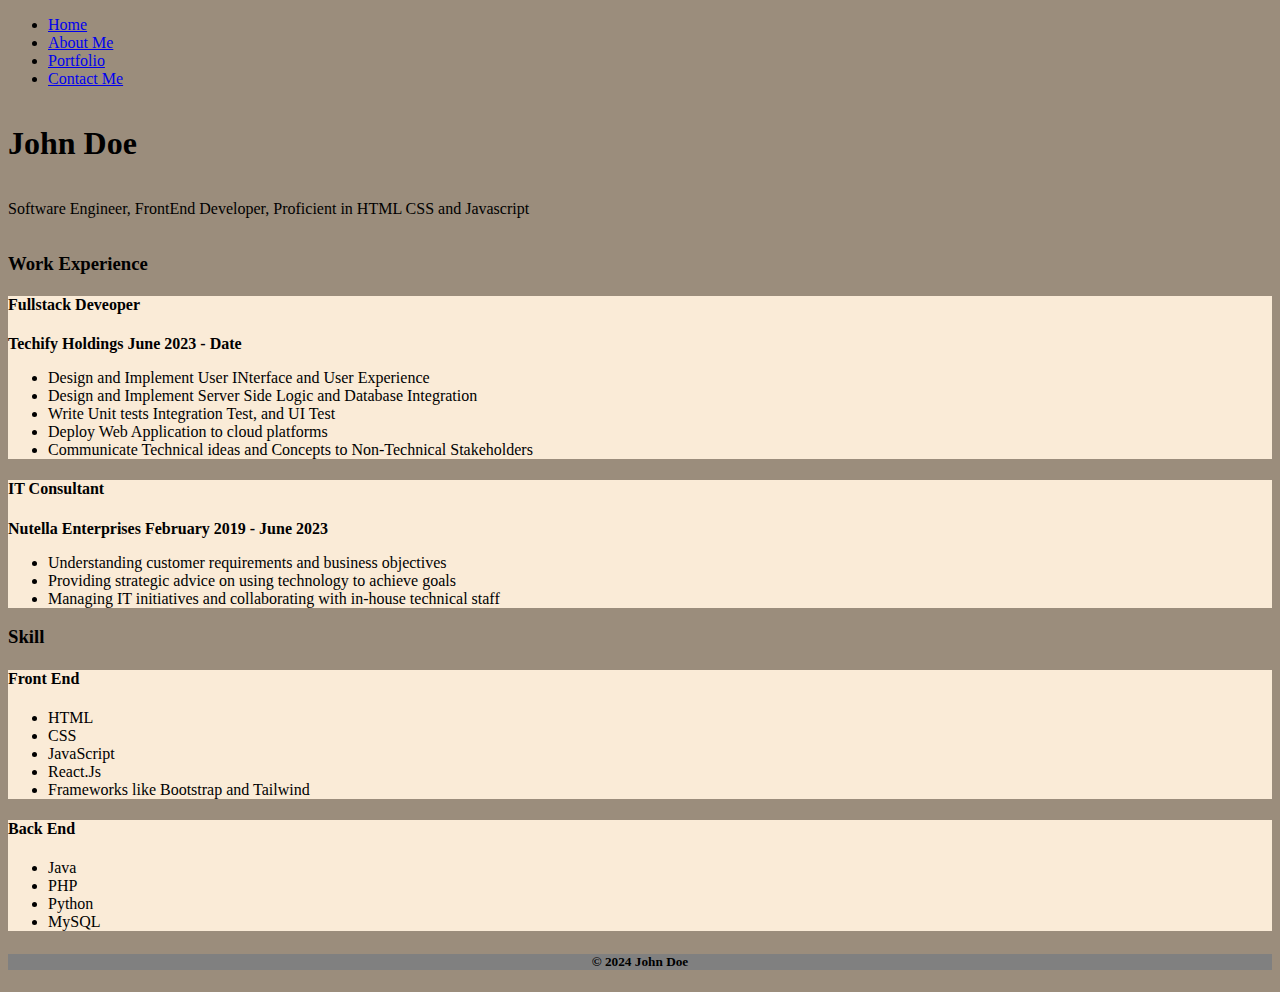
==== index.html @ 83534c19 "Add files via upload" ====
<!DOCTYPE html>
<html lang="en">
  <head>
    <meta charset="UTF-8" />
    <meta name="viewport" content="width=device-width, initial-scale=1.0" />
    <title>Bootstrap Portfolio</title>
    <link
      href="https://cdn.jsdelivr.net/npm/bootstrap@5.0.2/dist/css/bootstrap.min.css"
      rel="stylesheet"
      integrity="sha384-EVSTQN3/azprG1Anm3QDgpJLIm9Nao0Yz1ztcQTwFspd3yD65VohhpuuCOmLASjC"
      crossorigin="anonymous"
    />
    <link rel="stylesheet" href="style.css" />
  <a ></a>

  </head>
  <body>




    <!-- navebar -->

    <div class="container">
      <nav>
        <ul class="nav bg-dark">
          <li class="nav-item">
            <a class="nav-link active" aria-current="page" href="/index.html">Home</a>
          </li>
          <li class="nav-item">
            <a class="nav-link text-success" href="/about.html">About Me</a>
          </li>
          <li class="nav-item">
            <a class="nav-link" href="/portfolio.html">Portfolio</a>
          </li>
          <li class="nav-item">
            <a class="nav-link" href="/contact.html">Contact Me</a>
          </li>
        </ul>
      </nav>
    </div>
    <!-- end navbar -->

    <div class="container my-5" id="container-1">
      <div class="header">
        <h1>John Doe</h1>
        <p class="lead">
          Software Engineer, FrontEnd Developer, Proficient in HTML CSS and Javascript
        </p>
      </div>
    </div>
    

    <div class="container mt-5">
      <div class="row">
        <div class="col ">
          <h3>Work Experience</h3>
          <div class="card ">
            <div class="card-body ">
              <h4>Fullstack Deveoper</h4>
              <p> <Strong>Techify Holdings June 2023 - Date</Strong></p>
              <ul class="list-group list-group-flush mt-3">
                <li class="list-group-item">Design and Implement User INterface and User Experience</li>
                <li class="list-group-item"> Design and Implement Server Side Logic and Database Integration</li>
                <li class="list-group-item">Write Unit tests Integration Test, and UI Test</li>
                <li class="list-group-item">Deploy Web Application to cloud platforms</li>
                <li class="list-group-item">Communicate Technical ideas and Concepts to Non-Technical Stakeholders</li>
              </ul>
            </div>
          </div>
            <div class="card mt-5">
              <div class="card-body ">
                <h4>IT Consultant</h4>
                <p> <Strong>Nutella Enterprises February 2019 - June 2023</Strong></p>
                <ul class="list-group list-group-flush mt-3">
                  <li class="list-group-item">Understanding customer requirements and business objectives</li>
                  <li class="list-group-item">Providing strategic advice on using technology to achieve goals</li>
                  <li class="list-group-item">Managing IT initiatives and collaborating with in-house technical staff</li>
                </ul>
              </div>
           </div>
        </div>

        <div class="col">
          <h3>Skill</h3>
          <div class="card">
            <div class="card-body">
              <h4>Front End</h4>
              <ul class="list-group list-group-flush mt-3">
                <li class="list-group-item">HTML</li>
                <li class="list-group-item">CSS</li>
                <li class="list-group-item">JavaScript</li>
                <li class="list-group-item">React.Js</li>
                <li class="list-group-item">Frameworks like Bootstrap and Tailwind</li>
              </ul>
            </div>
          </div>

          <div class="card mt-5 mb-5">
            <div class="card-body">
              <h4>Back End</h4>
              <ul class="list-group list-group-flush mt-3">
                <li class="list-group-item">Java</li>
                <li class="list-group-item">PHP</li>
                <li class="list-group-item">Python</li>
                <li class="list-group-item">MySQL</li>
              </ul>
            </div>
          </div>
        </div>
      </div>
    </div>

  
<footer style="text-align: center; margin-top: 10px;">
 
    <h5> &copy; 2024 John Doe</h5>
  
</footer>

    <script
      src="https://cdn.jsdelivr.net/npm/bootstrap@5.0.2/dist/js/bootstrap.bundle.min.js"
      integrity="sha384-MrcW6ZMFYlzcLA8Nl+NtUVF0sA7MsXsP1UyJoMp4YLEuNSfAP+JcXn/tWtIaxVXM"
      crossorigin="anonymous"
    ></script>
  </body>
</html>
---- style.css ----
.class{
    padding: 10px;
}
body{
    background-color: rgb(155, 141, 124);
}
.card{
    background-color: antiquewhite;
}
footer{
    background-color: gray;
}
/* img{
    border-radius: 50%;
    width: 200px;

} */
.header{
    display: flex;
   flex-direction: column;
   align-items: flex-start;
   padding-left: none;
}

/* #container-1{
    display: flex;
    justify-content: space-around;
    flex-direction: column;
} */

/*.container h1,.container p,.container img{
    margin: 10px;
    padding: 20px;
} */
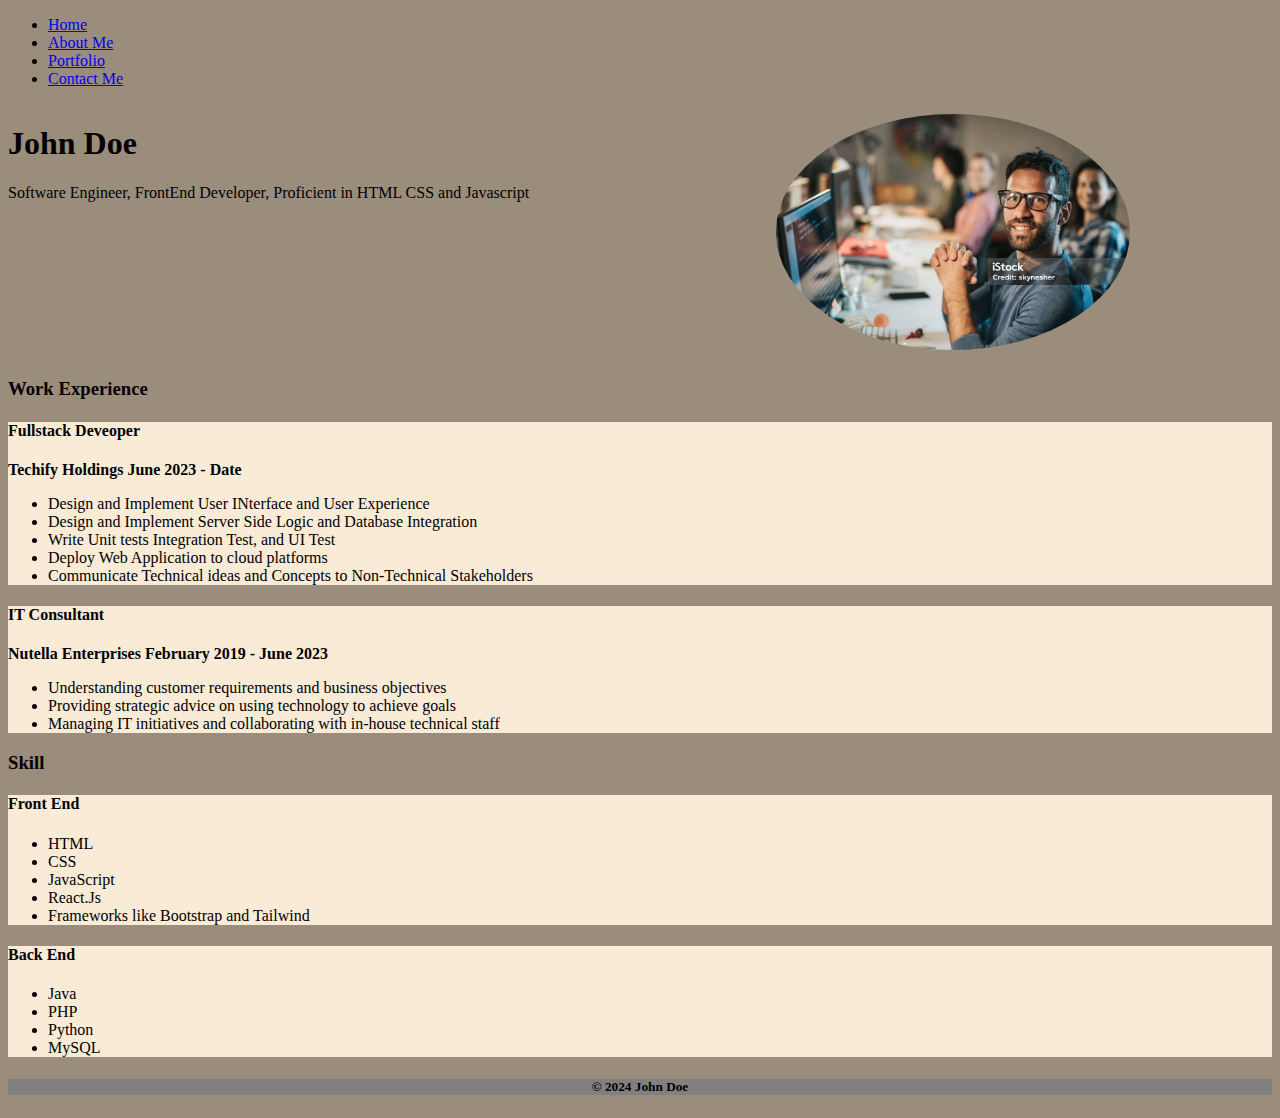
==== commit d226179e: "i was able to display flex my image by seperating  the img and name content in a diffetent div" ====
--- a/index.html
+++ b/index.html
@@ -1,127 +1,132 @@
-<!DOCTYPE html>
-<html lang="en">
-  <head>
-    <meta charset="UTF-8" />
-    <meta name="viewport" content="width=device-width, initial-scale=1.0" />
-    <title>Bootstrap Portfolio</title>
-    <link
-      href="https://cdn.jsdelivr.net/npm/bootstrap@5.0.2/dist/css/bootstrap.min.css"
-      rel="stylesheet"
-      integrity="sha384-EVSTQN3/azprG1Anm3QDgpJLIm9Nao0Yz1ztcQTwFspd3yD65VohhpuuCOmLASjC"
-      crossorigin="anonymous"
-    />
-    <link rel="stylesheet" href="style.css" />
-  <a ></a>
-
-  </head>
-  <body>
-
-
-
-
-    <!-- navebar -->
-
-    <div class="container">
-      <nav>
-        <ul class="nav bg-dark">
-          <li class="nav-item">
-            <a class="nav-link active" aria-current="page" href="/index.html">Home</a>
-          </li>
-          <li class="nav-item">
-            <a class="nav-link text-success" href="/about.html">About Me</a>
-          </li>
-          <li class="nav-item">
-            <a class="nav-link" href="/portfolio.html">Portfolio</a>
-          </li>
-          <li class="nav-item">
-            <a class="nav-link" href="/contact.html">Contact Me</a>
-          </li>
-        </ul>
-      </nav>
-    </div>
-    <!-- end navbar -->
-
-    <div class="container my-5" id="container-1">
-      <div class="header">
-        <h1>John Doe</h1>
-        <p class="lead">
-          Software Engineer, FrontEnd Developer, Proficient in HTML CSS and Javascript
-        </p>
-      </div>
-    </div>
-    
-
-    <div class="container mt-5">
-      <div class="row">
-        <div class="col ">
-          <h3>Work Experience</h3>
-          <div class="card ">
-            <div class="card-body ">
-              <h4>Fullstack Deveoper</h4>
-              <p> <Strong>Techify Holdings June 2023 - Date</Strong></p>
-              <ul class="list-group list-group-flush mt-3">
-                <li class="list-group-item">Design and Implement User INterface and User Experience</li>
-                <li class="list-group-item"> Design and Implement Server Side Logic and Database Integration</li>
-                <li class="list-group-item">Write Unit tests Integration Test, and UI Test</li>
-                <li class="list-group-item">Deploy Web Application to cloud platforms</li>
-                <li class="list-group-item">Communicate Technical ideas and Concepts to Non-Technical Stakeholders</li>
-              </ul>
-            </div>
-          </div>
-            <div class="card mt-5">
-              <div class="card-body ">
-                <h4>IT Consultant</h4>
-                <p> <Strong>Nutella Enterprises February 2019 - June 2023</Strong></p>
-                <ul class="list-group list-group-flush mt-3">
-                  <li class="list-group-item">Understanding customer requirements and business objectives</li>
-                  <li class="list-group-item">Providing strategic advice on using technology to achieve goals</li>
-                  <li class="list-group-item">Managing IT initiatives and collaborating with in-house technical staff</li>
-                </ul>
-              </div>
-           </div>
-        </div>
-
-        <div class="col">
-          <h3>Skill</h3>
-          <div class="card">
-            <div class="card-body">
-              <h4>Front End</h4>
-              <ul class="list-group list-group-flush mt-3">
-                <li class="list-group-item">HTML</li>
-                <li class="list-group-item">CSS</li>
-                <li class="list-group-item">JavaScript</li>
-                <li class="list-group-item">React.Js</li>
-                <li class="list-group-item">Frameworks like Bootstrap and Tailwind</li>
-              </ul>
-            </div>
-          </div>
-
-          <div class="card mt-5 mb-5">
-            <div class="card-body">
-              <h4>Back End</h4>
-              <ul class="list-group list-group-flush mt-3">
-                <li class="list-group-item">Java</li>
-                <li class="list-group-item">PHP</li>
-                <li class="list-group-item">Python</li>
-                <li class="list-group-item">MySQL</li>
-              </ul>
-            </div>
-          </div>
-        </div>
-      </div>
-    </div>
-
-  
-<footer style="text-align: center; margin-top: 10px;">
- 
-    <h5> &copy; 2024 John Doe</h5>
-  
-</footer>
-
-    <script
-      src="https://cdn.jsdelivr.net/npm/bootstrap@5.0.2/dist/js/bootstrap.bundle.min.js"
-      integrity="sha384-MrcW6ZMFYlzcLA8Nl+NtUVF0sA7MsXsP1UyJoMp4YLEuNSfAP+JcXn/tWtIaxVXM"
-      crossorigin="anonymous"
-    ></script>
-  </body>
-</html>
+<!DOCTYPE html>
+<html lang="en">
+  <head>
+    <meta charset="UTF-8" />
+    <meta name="viewport" content="width=device-width, initial-scale=1.0" />
+    <title>Bootstrap Portfolio</title>
+    <link
+      href="https://cdn.jsdelivr.net/npm/bootstrap@5.0.2/dist/css/bootstrap.min.css"
+      rel="stylesheet"
+      integrity="sha384-EVSTQN3/azprG1Anm3QDgpJLIm9Nao0Yz1ztcQTwFspd3yD65VohhpuuCOmLASjC"
+      crossorigin="anonymous"
+    />
+    <link rel="stylesheet" href="style.css" />
+  <a ></a>
+
+  </head>
+  <body>
+
+
+
+
+    <!-- navebar -->
+
+    <div class="container-fluid">
+      <nav>
+        <ul class="nav bg-dark">
+          <li class="nav-item">
+            <a class="nav-link active" aria-current="page" href="/index.html">Home</a>
+          </li>
+          <li class="nav-item">
+            <a class="nav-link text-success" href="/about.html">About Me</a>
+          </li>
+          <li class="nav-item">
+            <a class="nav-link" href="/portfolio.html">Portfolio</a>
+          </li>
+          <li class="nav-item">
+            <a class="nav-link" href="/contact.html">Contact Me</a>
+          </li>
+        </ul>
+      </nav>
+    </div>
+    <!-- end navbar -->
+
+    <div class="container my-5" id="container-1">
+      <div class="header" >
+        <div>
+          <h1>John Doe</h1>
+          <p class="lead">
+            Software Engineer, FrontEnd Developer, Proficient in HTML CSS and Javascript
+          </p>
+        </div>
+        <div style=" width: 40%; ">
+          <img src="portfoliio.jpg" alt="" width="70%">
+        </div>
+      </div>
+    </div>
+    
+
+    <div class="container mt-5">
+      <div class="row">
+        <div class="col ">
+          <h3>Work Experience</h3>
+          <div class="card ">
+            <div class="card-body ">
+              <h4>Fullstack Deveoper</h4>
+              <p> <Strong>Techify Holdings June 2023 - Date</Strong></p>
+              <ul class="list-group list-group-flush mt-3">
+                <li class="list-group-item">Design and Implement User INterface and User Experience</li>
+                <li class="list-group-item"> Design and Implement Server Side Logic and Database Integration</li>
+                <li class="list-group-item">Write Unit tests Integration Test, and UI Test</li>
+                <li class="list-group-item">Deploy Web Application to cloud platforms</li>
+                <li class="list-group-item">Communicate Technical ideas and Concepts to Non-Technical Stakeholders</li>
+              </ul>
+            </div>
+          </div>
+            <div class="card mt-5">
+              <div class="card-body ">
+                <h4>IT Consultant</h4>
+                <p> <Strong>Nutella Enterprises February 2019 - June 2023</Strong></p>
+                <ul class="list-group list-group-flush mt-3">
+                  <li class="list-group-item">Understanding customer requirements and business objectives</li>
+                  <li class="list-group-item">Providing strategic advice on using technology to achieve goals</li>
+                  <li class="list-group-item">Managing IT initiatives and collaborating with in-house technical staff</li>
+                </ul>
+              </div>
+           </div>
+        </div>
+
+        <div class="col">
+          <h3>Skill</h3>
+          <div class="card">
+            <div class="card-body">
+              <h4>Front End</h4>
+              <ul class="list-group list-group-flush mt-3">
+                <li class="list-group-item">HTML</li>
+                <li class="list-group-item">CSS</li>
+                <li class="list-group-item">JavaScript</li>
+                <li class="list-group-item">React.Js</li>
+                <li class="list-group-item">Frameworks like Bootstrap and Tailwind</li>
+              </ul>
+            </div>
+          </div>
+
+          <div class="card mt-5 mb-5">
+            <div class="card-body">
+              <h4>Back End</h4>
+              <ul class="list-group list-group-flush mt-3">
+                <li class="list-group-item">Java</li>
+                <li class="list-group-item">PHP</li>
+                <li class="list-group-item">Python</li>
+                <li class="list-group-item">MySQL</li>
+              </ul>
+            </div>
+          </div>
+        </div>
+      </div>
+    </div>
+
+  
+<footer style="text-align: center; margin-top: 10px;">
+ 
+    <h5> &copy; 2024 John Doe</h5>
+  
+</footer>
+
+    <script
+      src="https://cdn.jsdelivr.net/npm/bootstrap@5.0.2/dist/js/bootstrap.bundle.min.js"
+      integrity="sha384-MrcW6ZMFYlzcLA8Nl+NtUVF0sA7MsXsP1UyJoMp4YLEuNSfAP+JcXn/tWtIaxVXM"
+      crossorigin="anonymous"
+    ></script>
+  </body>
+</html>
--- a/style.css
+++ b/style.css
@@ -1,35 +1,38 @@
-
-.class{
-    padding: 10px;
-}
-body{
-    background-color: rgb(155, 141, 124);
-}
-.card{
-    background-color: antiquewhite;
-}
-footer{
-    background-color: gray;
-}
-/* img{
-    border-radius: 50%;
-    width: 200px;
-
-} */
-.header{
-    display: flex;
-   flex-direction: column;
-   align-items: flex-start;
-   padding-left: none;
-}
-
-/* #container-1{
-    display: flex;
-    justify-content: space-around;
-    flex-direction: column;
-} */
-
-/*.container h1,.container p,.container img{
-    margin: 10px;
-    padding: 20px;
+
+.class{
+    padding: 10px;
+}
+body{
+    background-color: rgb(155, 141, 124);
+}
+.card{
+    background-color: antiquewhite;
+}
+footer{
+    background-color: gray;
+}
+img{
+    border-radius: 50%;
+    object-fit: cover;
+    padding: 10px;
+    display: block;
+
+}
+.header{
+    display: flex;
+    justify-content: space-between;
+   align-items: flex-start;
+   padding-left: none;
+  
+}
+
+/* #container-1{
+    display: flex;
+    justify-content: space-around;
+    flex-direction: column;
+} */
+
+/*.container h1,.container p,.container img{
+    margin: 10px;
+    padding: 20px;
 } */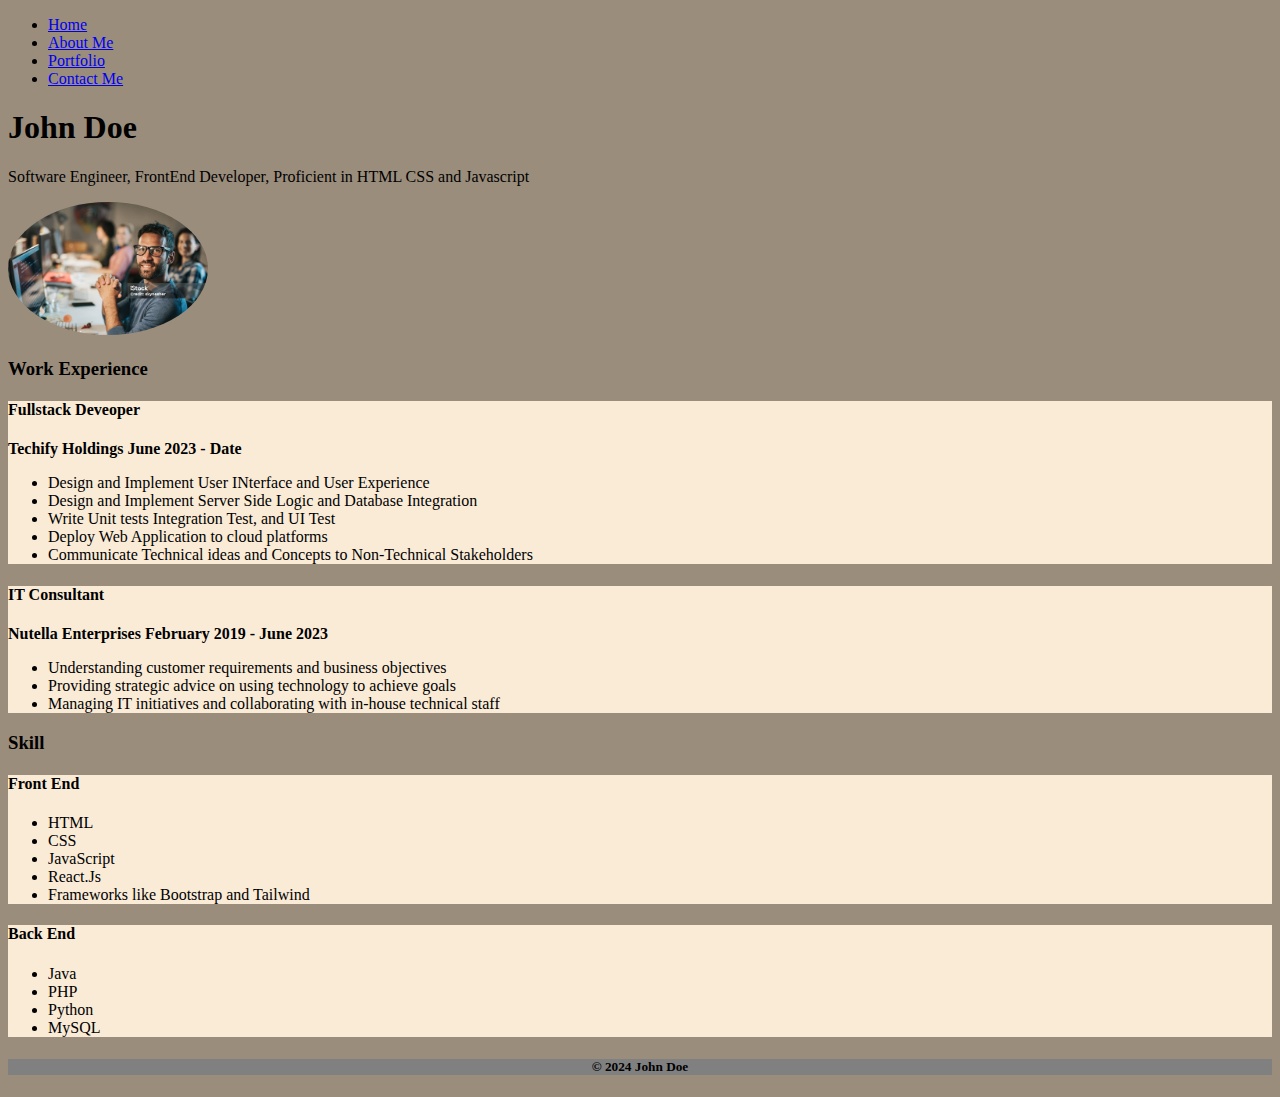
==== commit 7d6727ad: "Merge branch 'main' of https://github.com/TechForte15/Portfolio-bstrap" ====
--- a/index.html
+++ b/index.html
@@ -28,7 +28,7 @@
             <a class="nav-link active" aria-current="page" href="/index.html">Home</a>
           </li>
           <li class="nav-item">
-            <a class="nav-link text-success" href="/about.html">About Me</a>
+            <a class="nav-link" href="/about.html">About Me</a>
           </li>
           <li class="nav-item">
             <a class="nav-link" href="/portfolio.html">Portfolio</a>
@@ -41,16 +41,16 @@
     </div>
     <!-- end navbar -->
 
-    <div class="container my-5" id="container-1">
-      <div class="header" >
+    <div class="container my-5">
+      <div class="header d-flex" > 
         <div>
           <h1>John Doe</h1>
           <p class="lead">
             Software Engineer, FrontEnd Developer, Proficient in HTML CSS and Javascript
           </p>
         </div>
-        <div style=" width: 40%; ">
-          <img src="portfoliio.jpg" alt="" width="70%">
+        <div style=" width: 10%; ">
+          <img src="portfoliio.jpg" alt="" width="100%">
         </div>
       </div>
     </div>
--- a/style.css
+++ b/style.css
@@ -13,24 +13,13 @@
 }
 img{
     border-radius: 50%;
-    object-fit: cover;
-    padding: 10px;
-    display: block;
+    width: 200px;
 
 }
 .header{
-    display: flex;
-    justify-content: space-between;
    align-items: flex-start;
-   padding-left: none;
-  
+   justify-content: space-evenly;
 }
-
-/* #container-1{
-    display: flex;
-    justify-content: space-around;
-    flex-direction: column;
-} */
 
 /*.container h1,.container p,.container img{
     margin: 10px;
